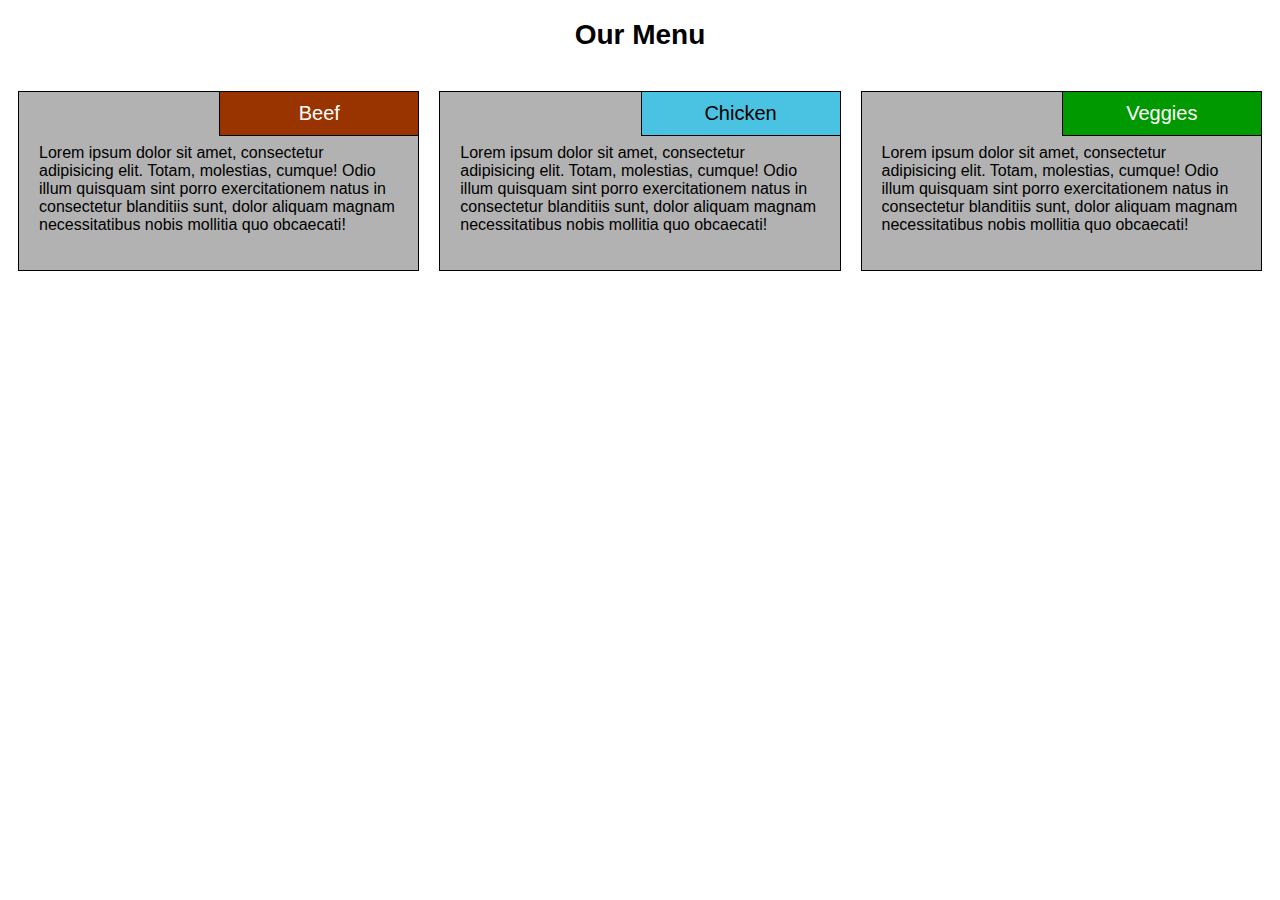
==== site/module-2-solution/index.html @ 00df39ad "Module 2 upload 220408" ====
<!doctype html>
<html>
<head>
<meta charset="utf-8">
<title>Our Menu</title>
<link href="css/styles.css" rel="stylesheet" type="text/css">
</head>

<body>
	<h1>Our Menu</h1>

	<div class="row">
   <div class="col-lg-4 col-md-6">
      <div class="section">
		  <p class="title-red">Beef</p>
         <p>Lorem ipsum dolor sit amet, consectetur adipisicing elit. Totam, molestias, cumque! Odio illum quisquam sint porro exercitationem natus in consectetur blanditiis sunt, dolor aliquam magnam necessitatibus nobis mollitia quo obcaecati!</p>
      </div>
   </div>
	 <div class="col-lg-4 col-md-6">
      <div class="section">
         <p class="title-blue">Chicken</p>
         <p>Lorem ipsum dolor sit amet, consectetur adipisicing elit. Totam, molestias, cumque! Odio illum quisquam sint porro exercitationem natus in consectetur blanditiis sunt, dolor aliquam magnam necessitatibus nobis mollitia quo obcaecati!</p>
      </div>
   </div>
	 <div class="col-lg-4 col-md-12">
      <div class="section">
         <p class="title-green">Veggies</p>
         <p>Lorem ipsum dolor sit amet, consectetur adipisicing elit. Totam, molestias, cumque! Odio illum quisquam sint porro exercitationem natus in consectetur blanditiis sunt, dolor aliquam magnam necessitatibus nobis mollitia quo obcaecati!</p>
      </div>
   </div>
</div>
</body>
</html>
---- site/module-2-solution/css/styles.css ----
/********** Base styles **********/
* {
  box-sizing: border-box;
}

body {
  font-family: Gotham, "Helvetica Neue", Helvetica, Arial, "sans-serif"
}

h1 {
    font-size: 175%;
    margin-bottom: 30px;
    text-align: center;
}
h2 {
 	font-size: 125%;
	text-align: center;	
}

.section {
	border: 0px solid red;
	background: #b2b2b2;
	border: 1px solid #000000;
	padding: 20px;
	margin: 10px;
	position: relative;
	overflow: hidden;
		}
		
.title-red {
    background-color: #993300;
	color: white;
    position: absolute;
    right: 0;
    top: 0;
    border: 1px solid #000000;
    font-size: 125%;
    padding: 10px;
	margin: -1px;
    width: 200px;
    text-align: center;
	clear: left;

}
		
.title-green {
    background-color: #009900;
    color: white;
    position: absolute;
    right: 0;
    top: 0;
    border: 1px solid #000000;
    font-size: 125%;
    padding: 10px;
	margin: -1px;
    width: 200px;
    text-align: center;
	clear: left;

}
		
.title-blue {
    background-color: #4AC2E2;
    position: absolute;
    right: 0;
    top: 0;
    border: 1px solid #000000;
    font-size: 125%;
    padding: 10px;
	margin: -1px;
    width: 200px;
    text-align: center;
	clear: left;

}

p {
    font-size: 16px;
    clear: right;
    margin-top: 32px;
}

		
	/********** Large devices only **********/
@media (min-width: 992px) {
  .col-lg-1, .col-lg-2, .col-lg-3, .col-lg-4, .col-lg-5, .col-lg-6, .col-lg-7, .col-lg-8, .col-lg-9, .col-lg-10, .col-lg-11, .col-lg-12 {
    float: left;
   border: 0px solid green;
  }
  .col-lg-1 {
    width: 8.33%;
  }
  .col-lg-2 {
    width: 16.66%;
  }
  .col-lg-3 {
    width: 25%;
  }
  .col-lg-4 {
    width: 33.33%;
  }
  .col-lg-5 {
    width: 41.66%;
  }
  .col-lg-6 {
    width: 50%;
  }
  .col-lg-7 {
    width: 58.33%;
  }
  .col-lg-8 {
    width: 66.66%;
  }
  .col-lg-9 {
    width: 74.99%;
  }
  .col-lg-10 {
    width: 83.33%;
  }
  .col-lg-11 {
    width: 91.66%;
  }
  .col-lg-12 {
    width: 100%;
  }
}

/********** Medium devices only **********/
@media (min-width: 768px) and (max-width: 991px) {
  .col-md-1, .col-md-2, .col-md-3, .col-md-4, .col-md-5, .col-md-6, .col-md-7, .col-md-8, .col-md-9, .col-md-10, .col-md-11, .col-md-12 {
    float: left;
  /*  border: 1px solid green; */
  }
  .col-md-1 {
    width: 8.33%;
  }
  .col-md-2 {
    width: 16.66%;
  }
  .col-md-3 {
    width: 25%;
  }
  .col-md-4 {
    width: 33.33%;
  }
  .col-md-5 {
    width: 41.66%;
  }
  .col-md-6 {
    width: 50%;
  }
  .col-md-7 {
    width: 58.33%;
  }
  .col-md-8 {
    width: 66.66%;
  }
  .col-md-9 {
    width: 74.99%;
  }
  .col-md-10 {
    width: 83.33%;
  }
  .col-md-11 {
    width: 91.66%;
  }
  .col-md-12 {
    width: 100%;
  }
}
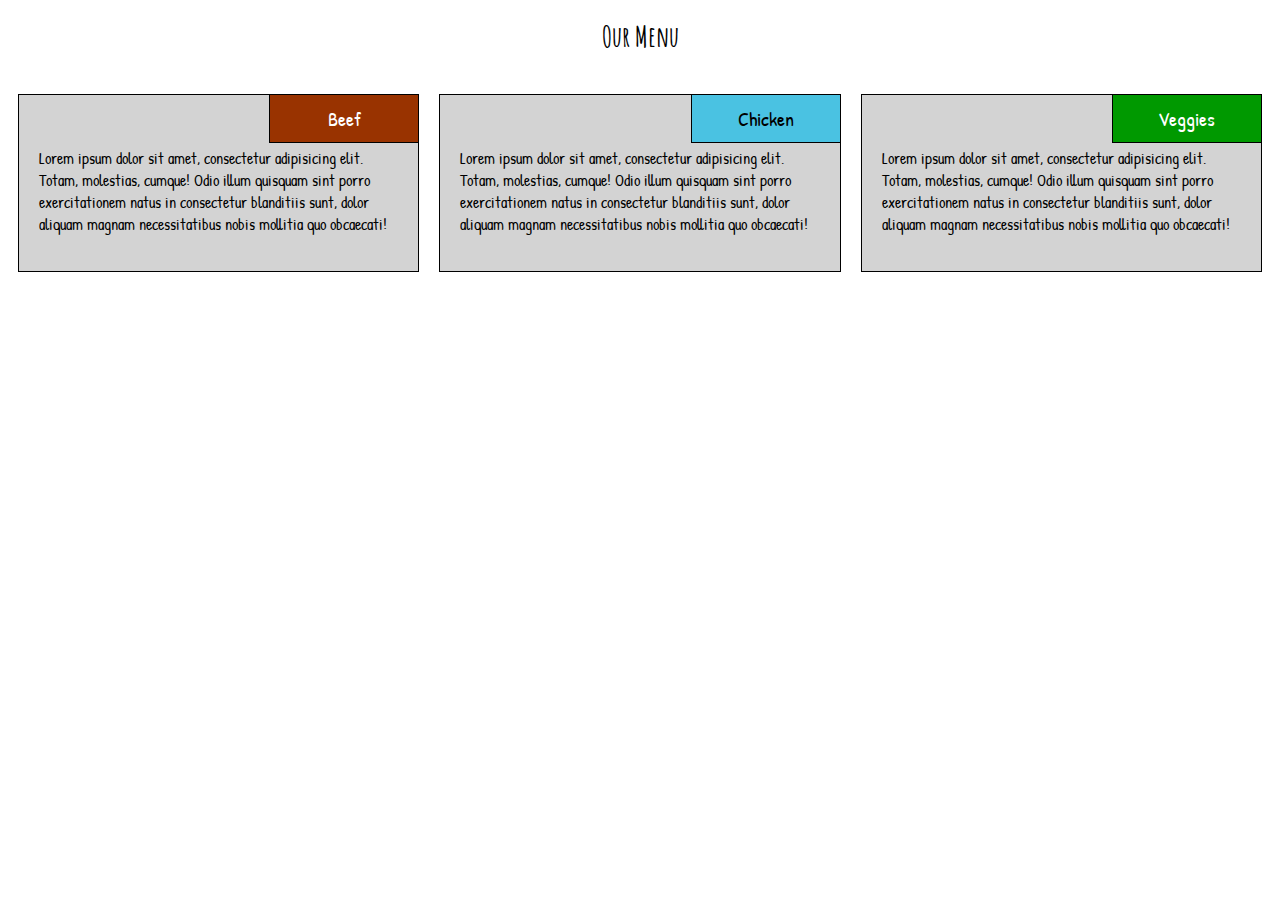
==== commit 55ccde56: "updated fonts" ====
--- a/site/module-2-solution/index.html
+++ b/site/module-2-solution/index.html
@@ -4,25 +4,28 @@
 <meta charset="utf-8">
 <title>Our Menu</title>
 <link href="css/styles.css" rel="stylesheet" type="text/css">
+<link href="https://fonts.googleapis.com/css?family=Amatic+SC" rel="stylesheet" type="text/css">
+<link href="https://fonts.googleapis.com/css?family=Patrick+Hand" rel="stylesheet" type="text/css">
+
 </head>
 
 <body>
 	<h1>Our Menu</h1>
 
 	<div class="row">
-   <div class="col-lg-4 col-md-6">
+   <div class="col-lg-4 col-md-6 col-sm-12">
       <div class="section">
 		  <p class="title-red">Beef</p>
          <p>Lorem ipsum dolor sit amet, consectetur adipisicing elit. Totam, molestias, cumque! Odio illum quisquam sint porro exercitationem natus in consectetur blanditiis sunt, dolor aliquam magnam necessitatibus nobis mollitia quo obcaecati!</p>
       </div>
    </div>
-	 <div class="col-lg-4 col-md-6">
+	 <div class="col-lg-4 col-md-6 col-sm-12">
       <div class="section">
          <p class="title-blue">Chicken</p>
          <p>Lorem ipsum dolor sit amet, consectetur adipisicing elit. Totam, molestias, cumque! Odio illum quisquam sint porro exercitationem natus in consectetur blanditiis sunt, dolor aliquam magnam necessitatibus nobis mollitia quo obcaecati!</p>
       </div>
    </div>
-	 <div class="col-lg-4 col-md-12">
+	 <div class="col-lg-4 col-md-12 col-sm-12">
       <div class="section">
          <p class="title-green">Veggies</p>
          <p>Lorem ipsum dolor sit amet, consectetur adipisicing elit. Totam, molestias, cumque! Odio illum quisquam sint porro exercitationem natus in consectetur blanditiis sunt, dolor aliquam magnam necessitatibus nobis mollitia quo obcaecati!</p>
--- a/site/module-2-solution/css/styles.css
+++ b/site/module-2-solution/css/styles.css
@@ -4,23 +4,19 @@
 }
 
 body {
-  font-family: Gotham, "Helvetica Neue", Helvetica, Arial, "sans-serif"
+  font-family: "Patrick Hand", "Arial", sans-serif;
 }
 
 h1 {
     font-size: 175%;
     margin-bottom: 30px;
     text-align: center;
-}
-h2 {
- 	font-size: 125%;
-	text-align: center;	
+	font-family: "Amatic SC", cursive, san-serif;
 }
 
 .section {
-	border: 0px solid red;
-	background: #b2b2b2;
-	border: 1px solid #000000;
+	border: 1px solid #000000;
+	background: #D3D3D3;
 	padding: 20px;
 	margin: 10px;
 	position: relative;
@@ -29,48 +25,57 @@
 		
 .title-red {
     background-color: #993300;
-	color: white;
+	border: 1px solid #000000;
+    color: white;
     position: absolute;
-    right: 0;
-    top: 0;
-    border: 1px solid #000000;
+    right: -1px;
+    top: -1px;
     font-size: 125%;
     padding: 10px;
-	margin: -1px;
-    width: 200px;
-    text-align: center;
-	clear: left;
+    margin-top: 0px;
+    margin-right: 0px;
+    margin-left: 0px;
+    margin-bottom: 0px;
+    width: 150px;
+    text-align: center;
+    clear: left;
 
 }
 		
 .title-green {
     background-color: #009900;
+	border: 1px solid #000000;
     color: white;
     position: absolute;
-    right: 0;
-    top: 0;
-    border: 1px solid #000000;
+    right: -1px;
+    top: -1px;
     font-size: 125%;
     padding: 10px;
-	margin: -1px;
-    width: 200px;
-    text-align: center;
-	clear: left;
+    margin-top: 0px;
+    margin-right: 0px;
+    margin-left: 0px;
+    margin-bottom: 0px;
+    width: 150px;
+    text-align: center;
+    clear: left;
 
 }
 		
 .title-blue {
     background-color: #4AC2E2;
+	border: 1px solid #000000;
     position: absolute;
-    right: 0;
-    top: 0;
-    border: 1px solid #000000;
+    right: -1px;
+    top: -1px;
     font-size: 125%;
     padding: 10px;
-	margin: -1px;
-    width: 200px;
-    text-align: center;
-	clear: left;
+    margin-top: 0px;
+    margin-right: 0px;
+    margin-left: 0px;
+    margin-bottom: 0px;
+    width: 150px;
+    text-align: center;
+    clear: left;
 
 }
 
@@ -85,7 +90,6 @@
 @media (min-width: 992px) {
   .col-lg-1, .col-lg-2, .col-lg-3, .col-lg-4, .col-lg-5, .col-lg-6, .col-lg-7, .col-lg-8, .col-lg-9, .col-lg-10, .col-lg-11, .col-lg-12 {
     float: left;
-   border: 0px solid green;
   }
   .col-lg-1 {
     width: 8.33%;
@@ -129,7 +133,6 @@
 @media (min-width: 768px) and (max-width: 991px) {
   .col-md-1, .col-md-2, .col-md-3, .col-md-4, .col-md-5, .col-md-6, .col-md-7, .col-md-8, .col-md-9, .col-md-10, .col-md-11, .col-md-12 {
     float: left;
-  /*  border: 1px solid green; */
   }
   .col-md-1 {
     width: 8.33%;
@@ -168,3 +171,47 @@
     width: 100%;
   }
 }
+
+/********** Small devices only **********/
+@media (max-width: 767px) {
+  .col-sm-1, .col-sm-2, .col-sm-3, .col-sm-4, .col-sm-5, .col-sm-6, .col-sm-7, .col-sm-8, .col-sm-9, .col-sm-10, .col-sm-11, .col-sm-12 {
+    float: left;
+  }
+  .col-sm-1 {
+    width: 8.33%;
+  }
+  .col-sm-2 {
+    width: 16.66%;
+  }
+  .col-sm-3 {
+    width: 25%;
+  }
+  .col-sm-4 {
+    width: 33.33%;
+  }
+  .col-sm-5 {
+    width: 41.66%;
+  }
+  .col-sm-6 {
+    width: 50%;
+  }
+  .col-sm-7 {
+    width: 58.33%;
+  }
+  .col-sm-8 {
+    width: 66.66%;
+  }
+  .col-sm-9 {
+    width: 74.99%;
+  }
+  .col-sm-10 {
+    width: 83.33%;
+  }
+  .col-sm-11 {
+    width: 91.66%;
+  }
+  .col-sm-12 {
+    width: 100%;
+  }
+}
+
